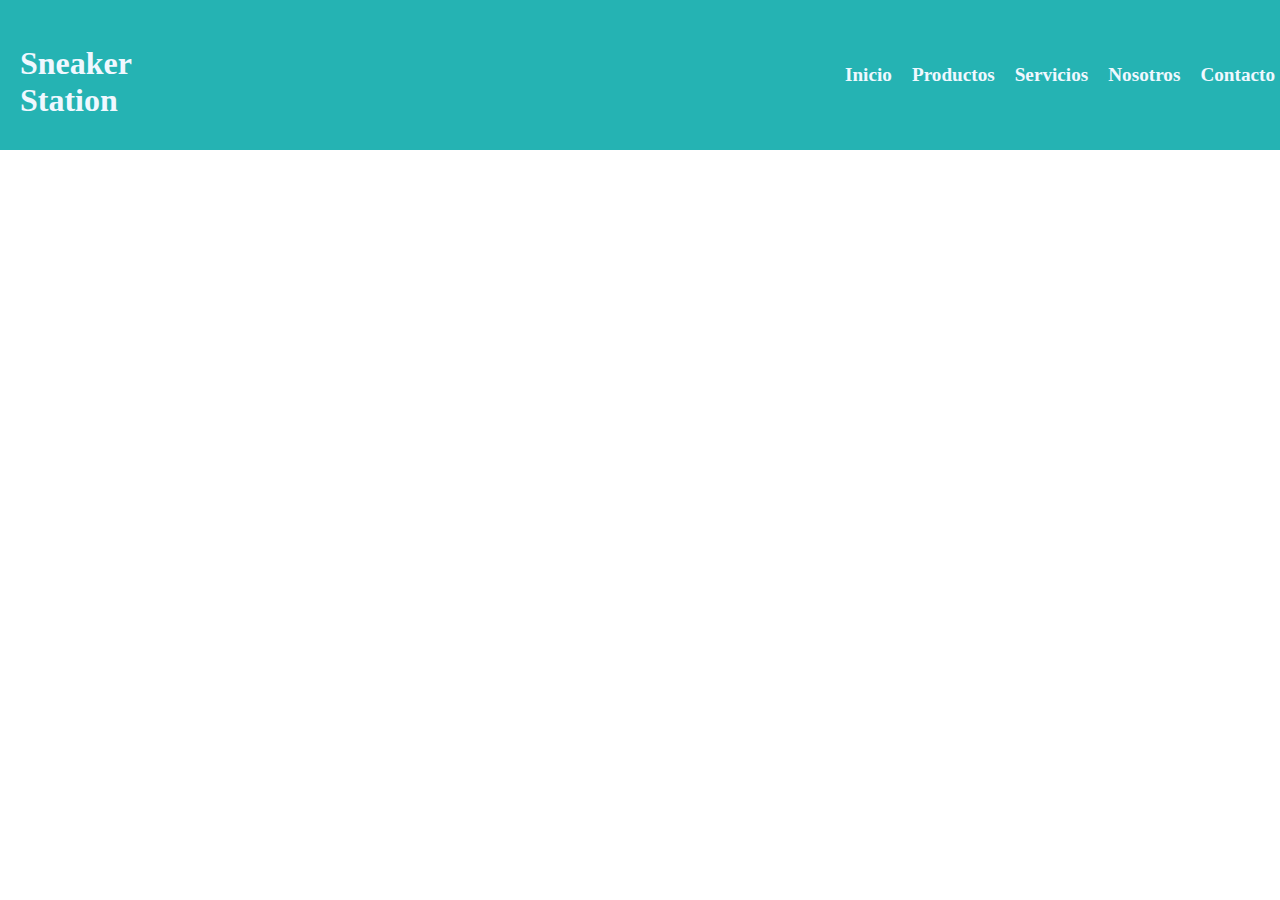
==== pages/contacto.html @ c16ad3e0 "agregando todos los archivos" ====
<!DOCTYPE html>
<html lang="en">
<head>
    <meta charset="UTF-8">
    <meta name="viewport" content="width=device-width, initial-scale=1.0">
    <title>Document</title>
    <link rel="stylesheet" href="../css/style.css">

</head>
<body>
<!-- Esto es el header-->
    <header class="navegador">
    
        <div class="cajaLogo">
            <h1>Sneaker Station</h1>
        </div>
        
        <div>
            <ul class="lista">
                <li><a href="../index.html">Inicio</a></li>
                <li><a href="productos.html">Productos</a></li>
                <li><a href="servicios.html">Servicios</a></li>
                <li><a href="nosotros.html">Nosotros</a></li>
                <li><a href="contacto.html">Contacto</a></li>
                
            </ul>
        </div>
    </header>
</body>
</html>
---- css/style.css ----
/* reset */
* {
    margin: 0;
    padding: 0;
    box-sizing: border-box; 
}

/*header ESCRITORIO*/
.navegador{
    height: 150px;
    background-color: rgb(37, 179, 179);
    display: flex;
    justify-content: space-between;
    align-items: center;

}
.cajaLogo{
    width: 100px;
    height: 100px;
    font-weight: 500;
    color: aliceblue;
    padding: 20px;
}
.lista{
    display: flex;
    gap: 10px;
    list-style: none;
}
a{
    text-decoration: none;
    color: aliceblue;
    font-size: 1.2rem;
    padding: 5px;
    font-weight: 600;
}
a:hover{
    color: blueviolet;
}

/*imagen-inicio ESCRITORIO*/
#imagen-inicio{
       height: 700px;
       
    
}
.imagen-inicio{
    position: relative;
    display: flex;
    flex-direction: column;
    align-items: center;
    justify-content: center;
}
.texto{
    position: absolute;
            top: 50%;
            left: 50%;
            transform: translate(-50%, -50%);
            color: aliceblue;
            font-size: 30px;
            background-color: rgba(17, 15, 15, 0.733);
            font-weight: 500;
}

.caja-tarjetas{
    display: flex;
    gap: 20px;
}

.boton-hamburguesa{
    display: none;
    font-size: 24px;
    cursor: pointer;
    padding: 15px;
}

.grid{
    display: grid;
    gap: 45px;
    grid-template-columns: repeat(auto-fill,minmax(200px,1fr));
}



/* Media Celular */


@media screen and (max-width:600px) {
    
    a{
        font-size: 10px;
    }
    
    .titulo-productos{
        color: red;
    }

    .caja-tarjetas{
        display: flex;
        flex-direction: column;
        align-items: center;
    }

    .lista{
        display: none;
    }

    .boton-hamburguesa{
        display:block;
    }
    
}

/* Media Tablet */
 
@media screen and (min-width:601px) and (max-width:1200px) {
    
   

}
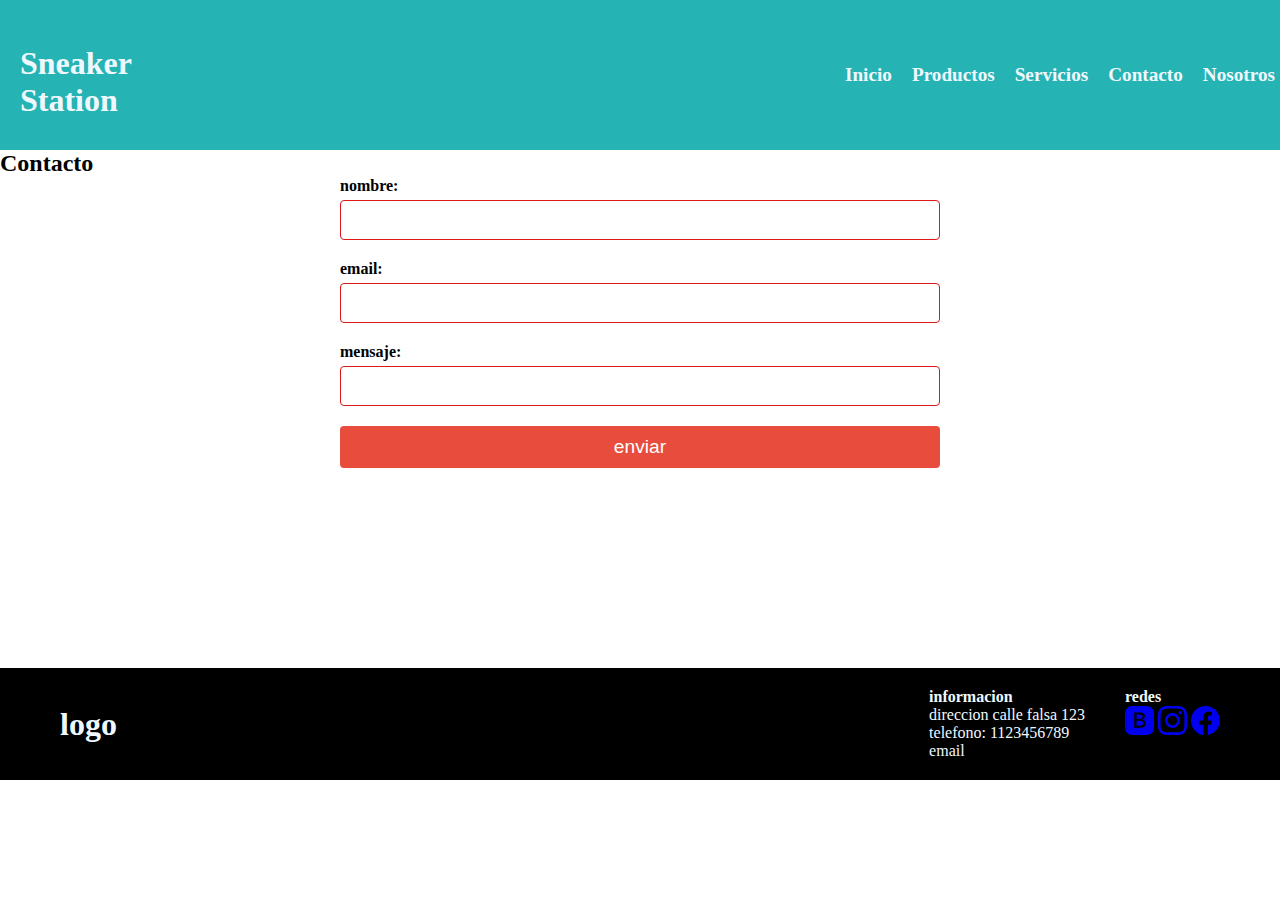
==== commit 1a864944: "integrando SASS" ====
--- a/pages/contacto.html
+++ b/pages/contacto.html
@@ -4,7 +4,9 @@
     <meta charset="UTF-8">
     <meta name="viewport" content="width=device-width, initial-scale=1.0">
     <title>Document</title>
+    <link href="https://cdn.jsdelivr.net/npm/bootstrap@5.0.2/dist/css/bootstrap.min.css" rel="stylesheet" integrity="sha384-EVSTQN3/azprG1Anm3QDgpJLIm9Nao0Yz1ztcQTwFspd3yD65VohhpuuCOmLASjC" crossorigin="anonymous">
     <link rel="stylesheet" href="../css/style.css">
+    <link rel="stylesheet" href="../css/styleSASS.css">
 
 </head>
 <body>
@@ -17,15 +19,78 @@
         
         <div>
             <ul class="lista">
-                <li><a href="../index.html">Inicio</a></li>
-                <li><a href="productos.html">Productos</a></li>
-                <li><a href="servicios.html">Servicios</a></li>
-                <li><a href="nosotros.html">Nosotros</a></li>
-                <li><a href="contacto.html">Contacto</a></li>
+              <li ><a class="boton" href="../index.html">Inicio</a></li>
+              <li ><a class="boton" href="productos.html">Productos</a></li>
+              <li ><a class="boton" href="servicios.html">Servicios</a></li>
+              <li ><a class="boton" href="contacto.html">Contacto</a></li>
+              <li ><a class="boton" href="nosotros.html">Nosotros</a></li>
                 
             </ul>
         </div>
     </header>
+
+
+<h2>Contacto</h2>
+<form class="formulario" action="">
+  <div class="grupo">
+    <label for="name">
+      nombre:
+    </label>
+    <input type="text" id="name">
+  </div>
+  <div class="grupo">
+    <label for="email">
+      email:
+    </label>
+    <input type="email" id="email">
+  </div>
+  <div class="grupo">
+    <label for="message">
+      mensaje:
+    </label>
+    <input type="message" id="message">
+  </div>
+  <button type="submit">
+    enviar
+  </button>
+</form>
+
+
+
+
+
+    <footer>
+        <div class="footerCaja">
+          <div class="logo">
+        <h1>logo</h1>
+          </div>
+          <div class="columnas">
+            <div class="columna">
+        <h4>informacion</h4>
+        <p>direccion calle falsa 123</p>
+        <p>telefono: 1123456789</p>
+        <p>email</p>
+            </div>
+        <div class="columna">
+        <h4>redes</h4>
+        <div class="iconos">
+          <a class="animate_animated animate_backInRight " href="https://www.booking.com/hotel/ar/malala-jujuy-hostel.es-ar.html?aid=318615;label=Spanish_Argentina_ES_AR_20153587225-6h15TH8LvM25bNckrW9zZwS107692793425%3Apl%3Ata%3Ap1%3Ap2%3Aac%3Aap%3Aneg%3Afi%3Atidsa-162435869305%3Alp9041031%3Ali%3Adec%3Adm;sid=dc4abcda1e515b5c8eb243166fb2d499;dest_id=-1014053;dest_type=city;dist=0;group_adults=2;group_children=0;hapos=1;hpos=1;no_rooms=1;req_adults=2;req_children=0;room1=A%2CA;sb_price_type=total;sr_order=popularity;srepoch=1647261638;srpvid=b924592210bc0128;type=total;ucfs=1&#hotelTmpl"><svg xmlns="http://www.w3.org/2000/svg" width="29" height="29" fill="currentColor" class="bi bi-bootstrap-fill" viewBox="0 0 16 16">
+            <path d="M6.375 7.125V4.658h1.78c.973 0 1.542.457 1.542 1.237 0 .802-.604 1.23-1.764 1.23H6.375zm0 3.762h1.898c1.184 0 1.81-.48 1.81-1.377 0-.885-.65-1.348-1.886-1.348H6.375v2.725z"/>
+            <path d="M4.002 0a4 4 0 0 0-4 4v8a4 4 0 0 0 4 4h8a4 4 0 0 0 4-4V4a4 4 0 0 0-4-4h-8zm1.06 12V3.545h3.399c1.587 0 2.543.809 2.543 2.11 0 .884-.65 1.675-1.483 1.816v.1c1.143.117 1.904.931 1.904 2.033 0 1.488-1.084 2.396-2.888 2.396H5.062z"/>
+          </svg></a>
+          <a class="animate_animated animate_backInRight " href="https://www.instagram.com/malalajujuyhostel/"><svg xmlns="http://www.w3.org/2000/svg" width="29" height="29" fill="currentColor" class="bi bi-instagram" viewBox="0 0 16 16">
+            <path d="M8 0C5.829 0 5.556.01 4.703.048 3.85.088 3.269.222 2.76.42a3.917 3.917 0 0 0-1.417.923A3.927 3.927 0 0 0 .42 2.76C.222 3.268.087 3.85.048 4.7.01 5.555 0 5.827 0 8.001c0 2.172.01 2.444.048 3.297.04.852.174 1.433.372 1.942.205.526.478.972.923 1.417.444.445.89.719 1.416.923.51.198 1.09.333 1.942.372C5.555 15.99 5.827 16 8 16s2.444-.01 3.298-.048c.851-.04 1.434-.174 1.943-.372a3.916 3.916 0 0 0 1.416-.923c.445-.445.718-.891.923-1.417.197-.509.332-1.09.372-1.942C15.99 10.445 16 10.173 16 8s-.01-2.445-.048-3.299c-.04-.851-.175-1.433-.372-1.941a3.926 3.926 0 0 0-.923-1.417A3.911 3.911 0 0 0 13.24.42c-.51-.198-1.092-.333-1.943-.372C10.443.01 10.172 0 7.998 0h.003zm-.717 1.442h.718c2.136 0 2.389.007 3.232.046.78.035 1.204.166 1.486.275.373.145.64.319.92.599.28.28.453.546.598.92.11.281.24.705.275 1.485.039.843.047 1.096.047 3.231s-.008 2.389-.047 3.232c-.035.78-.166 1.203-.275 1.485a2.47 2.47 0 0 1-.599.919c-.28.28-.546.453-.92.598-.28.11-.704.24-1.485.276-.843.038-1.096.047-3.232.047s-2.39-.009-3.233-.047c-.78-.036-1.203-.166-1.485-.276a2.478 2.478 0 0 1-.92-.598 2.48 2.48 0 0 1-.6-.92c-.109-.281-.24-.705-.275-1.485-.038-.843-.046-1.096-.046-3.233 0-2.136.008-2.388.046-3.231.036-.78.166-1.204.276-1.486.145-.373.319-.64.599-.92.28-.28.546-.453.92-.598.282-.11.705-.24 1.485-.276.738-.034 1.024-.044 2.515-.045v.002zm4.988 1.328a.96.96 0 1 0 0 1.92.96.96 0 0 0 0-1.92zm-4.27 1.122a4.109 4.109 0 1 0 0 8.217 4.109 4.109 0 0 0 0-8.217zm0 1.441a2.667 2.667 0 1 1 0 5.334 2.667 2.667 0 0 1 0-5.334z"/>
+          </svg></a>
+          <a class="animate_animated animate_backInRight " href="https://www.facebook.com/search/top?q=malala%20jujuy"><svg xmlns="http://www.w3.org/2000/svg" width="29" height="29" fill="currentColor" class="bi bi-facebook" viewBox="0 0 16 16">
+            <path d="M16 8.049c0-4.446-3.582-8.05-8-8.05C3.58 0-.002 3.603-.002 8.05c0 4.017 2.926 7.347 6.75 7.951v-5.625h-2.03V8.05H6.75V6.275c0-2.017 1.195-3.131 3.022-3.131.876 0 1.791.157 1.791.157v1.98h-1.009c-.993 0-1.303.621-1.303 1.258v1.51h2.218l-.354 2.326H9.25V16c3.824-.604 6.75-3.934 6.75-7.951z"/>
+          </svg></a>
+        
+        </div>
+        </div>
+        
+          </div>
+        </div>
+        </footer>
 </body>
 </html>
 
--- a/css/style.css
+++ b/css/style.css
@@ -3,6 +3,7 @@
     margin: 0;
     padding: 0;
     box-sizing: border-box; 
+    
 }
 
 /*header ESCRITORIO*/
@@ -26,7 +27,7 @@
     gap: 10px;
     list-style: none;
 }
-a{
+.boton{
     text-decoration: none;
     color: aliceblue;
     font-size: 1.2rem;
@@ -50,6 +51,14 @@
     align-items: center;
     justify-content: center;
 }
+
+.titulo-productos{
+    padding: 20px;
+}
+.tituloProducto{
+    padding: 20px;
+}
+
 .texto{
     position: absolute;
             top: 50%;
@@ -58,7 +67,7 @@
             color: aliceblue;
             font-size: 30px;
             background-color: rgba(17, 15, 15, 0.733);
-            font-weight: 500;
+            
 }
 
 .caja-tarjetas{
@@ -79,6 +88,71 @@
     grid-template-columns: repeat(auto-fill,minmax(200px,1fr));
 }
 
+.presentacion{
+    position: absolute;
+    top: 50%;
+    left: 50%;
+    transform: translate(-50%,-50%);
+    text-align: center;
+}
+
+.titulo{
+font-size: 3rem;
+text-shadow: 2px 2px 4px rgb(0, 0, 0);
+color: aliceblue;
+}
+
+.parrafo{
+    font-size: 2rem;
+text-shadow: 2px 2px 4px rgb(0, 0, 0);
+color: aliceblue;
+}
+
+footer{
+background-color: black;
+width: 100%;
+padding: 20px;
+color: aliceblue;
+margin-top: 200px;
+}
+
+.footerCaja{
+    display: flex;
+    justify-content: space-between;
+    align-items: center;
+    max-width: 1200px;
+    margin: 0 auto;
+    padding: 0 20px;
+
+}
+
+.columnas{
+display: flex;
+gap: 40px;
+}
+
+.columna{
+    display: flex;
+    flex-direction: column;
+}
+
+.servicios{
+    padding: 50px 20px;
+}
+
+.servicios-caja{
+display: flex;
+justify-content: space-between;
+align-items: flex-start;
+max-width: 1200px;
+margin: 0 auto;
+gap: 20px;
+}
+
+
+
+
+
 
 
 /* Media Celular */
@@ -90,9 +164,7 @@
         font-size: 10px;
     }
     
-    .titulo-productos{
-        color: red;
-    }
+  
 
     .caja-tarjetas{
         display: flex;
--- a/css/styleSASS.css
+++ b/css/styleSASS.css
@@ -0,0 +1,126 @@
+html, body {
+  height: 100%;
+  margin: 0;
+  padding: 0;
+}
+
+.services {
+  background-color: #f9f9f9;
+  padding: 50px 0;
+}
+.services .caja {
+  margin: 0 auto;
+  padding: 20px;
+}
+.services h2 {
+  text-align: center;
+  color: #333;
+  margin-bottom: 40px;
+}
+.services .service-items {
+  display: flex;
+  justify-content: space-between;
+  gap: 20px;
+  flex-wrap: wrap;
+}
+.services .service-items .service-item {
+  background-color: #fff;
+  border: 1px solid #ddd;
+  border-radius: 8px;
+  padding: 20px;
+  text-align: center;
+  width: calc(33.333% - 20px);
+  box-shadow: 0 2px 5px rgba(0, 0, 0, 0.1);
+}
+.services .service-items .service-item img {
+  max-width: 100%;
+  height: auto;
+  border-radius: 8px 8px 0 0;
+}
+.services .service-items .service-item h3 {
+  margin-top: 15px;
+  font-size: 1.5em;
+  color: #555;
+}
+.services .service-items .service-item p {
+  margin-top: 10px;
+}
+
+form {
+  max-width: 600px;
+  margin: 0 auto;
+}
+form .grupo {
+  margin-bottom: 20px;
+}
+form .grupo label {
+  display: block;
+  margin-bottom: 5px;
+  font-weight: bold;
+}
+form .grupo input {
+  width: 100%;
+  padding: 10px;
+  border: 1px solid rgb(221, 24, 24);
+  border-radius: 4px;
+  font-size: 1rem;
+}
+form button {
+  display: block;
+  width: 100%;
+  padding: 10px;
+  border: none;
+  background-color: #e74c3c;
+  border-radius: 4px;
+  color: #fff;
+  font-size: 1.2rem;
+  cursor: pointer;
+}
+form button:hover {
+  background-color: #d62c1a;
+}
+
+.nosotros {
+  background-color: #333;
+  color: #f9f9f9;
+  padding: 50px 20px;
+}
+.nosotros h2 {
+  text-align: center;
+  margin-bottom: 20px;
+}
+.nosotros h3 {
+  text-align: center;
+}
+.nosotros p {
+  max-width: 700px;
+  margin: 0 auto;
+  text-align: center;
+  line-height: 1.6;
+}
+.nosotros .team {
+  display: flex;
+  justify-content: space-around;
+  margin-top: 40px;
+}
+.nosotros .team .team-item {
+  text-align: center;
+}
+.nosotros .team .team-item h4 {
+  margin-bottom: 5px;
+  color: #e74c3c;
+}
+.nosotros .team .team-item p {
+  margin: 0;
+}
+
+@media screen and (max-width: 640px) {
+  .service-items {
+    display: flex;
+    flex-direction: column;
+    justify-content: center;
+    align-items: center;
+  }
+}
+
+/*# sourceMappingURL=styleSASS.css.map */
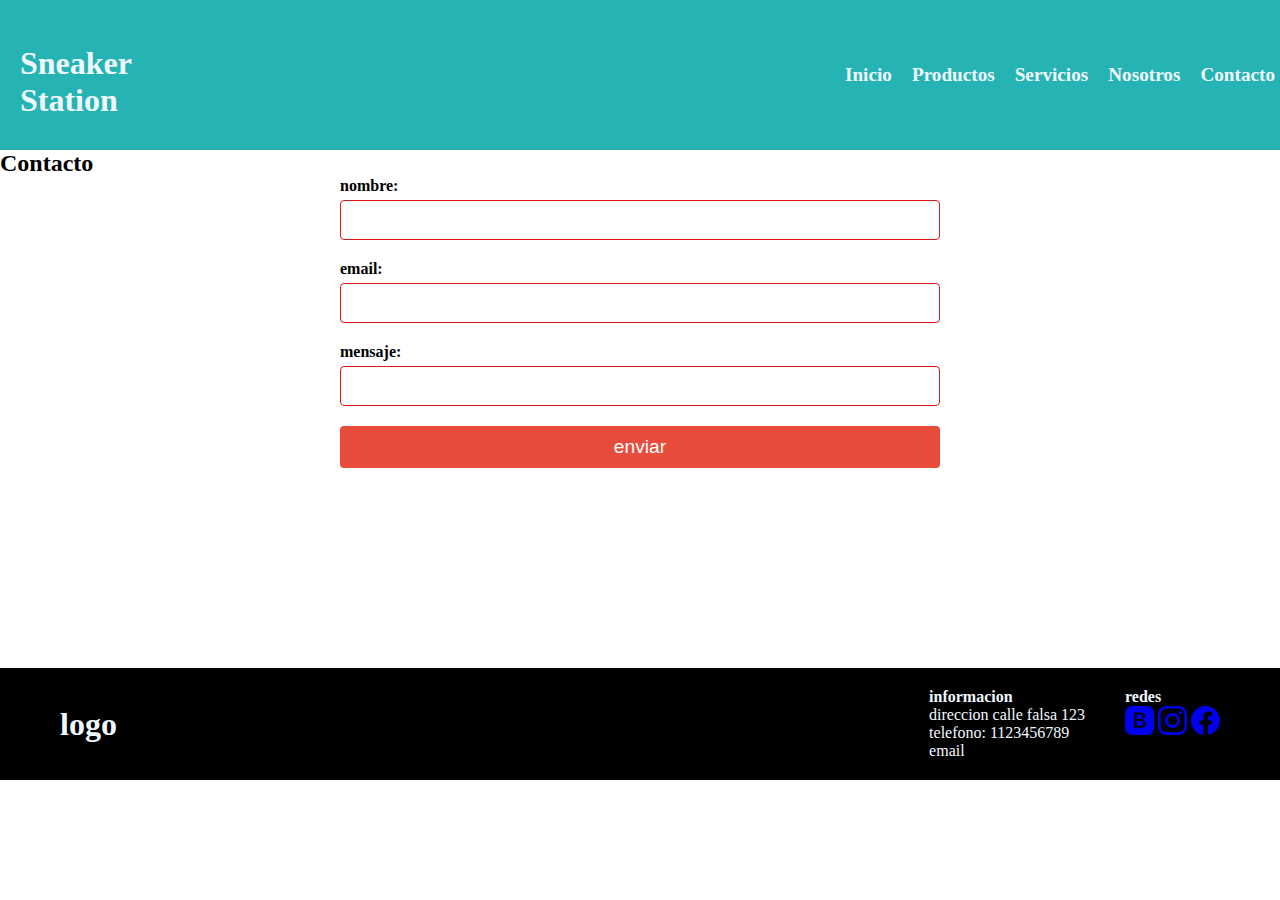
==== commit 6036431a: "cambios eteticos" ====
--- a/pages/contacto.html
+++ b/pages/contacto.html
@@ -11,23 +11,24 @@
 </head>
 <body>
 <!-- Esto es el header-->
-    <header class="navegador">
-    
-        <div class="cajaLogo">
-            <h1>Sneaker Station</h1>
-        </div>
-        
-        <div>
-            <ul class="lista">
-              <li ><a class="boton" href="../index.html">Inicio</a></li>
-              <li ><a class="boton" href="productos.html">Productos</a></li>
-              <li ><a class="boton" href="servicios.html">Servicios</a></li>
-              <li ><a class="boton" href="contacto.html">Contacto</a></li>
-              <li ><a class="boton" href="nosotros.html">Nosotros</a></li>
-                
-            </ul>
-        </div>
-    </header>
+<header class="navegador">
+  <div class="cajaLogo">
+      <h1>Sneaker Station</h1>
+  </div>
+
+  <input type="checkbox" id="menu-toggle" class="menu-toggle">
+  <label for="menu-toggle" class="boton-hamburguesa">&#9776;</label>
+
+  <div class="cajaLista">
+      <ul class="lista">
+          <li><a class="boton" href="../index.html">Inicio</a></li>
+          <li><a class="boton" href="../pages/productos.html">Productos</a></li>
+          <li><a class="boton" href="../pages/servicios.html">Servicios</a></li>
+          <li><a class="boton" href="../pages/nosotros.html">Nosotros</a></li>
+          <li><a class="boton" href="../pages/contacto.html">Contacto</a></li>
+      </ul>
+  </div>
+</header>
 
 
 <h2>Contacto</h2>
--- a/css/style.css
+++ b/css/style.css
@@ -36,6 +36,16 @@
 }
 a:hover{
     color: blueviolet;
+}
+.boton-hamburguesa{
+    display: none;
+    font-size: 24px;
+    cursor: pointer;
+    padding: 15px;
+}
+
+.menu-toggle {
+    display: none;
 }
 
 /*imagen-inicio ESCRITORIO*/
@@ -73,14 +83,10 @@
 .caja-tarjetas{
     display: flex;
     gap: 20px;
-}
-
-.boton-hamburguesa{
-    display: none;
-    font-size: 24px;
-    cursor: pointer;
-    padding: 15px;
-}
+    flex-wrap: wrap;
+}
+
+
 
 .grid{
     display: grid;
@@ -172,14 +178,43 @@
         align-items: center;
     }
 
-    .lista{
+    .lista {
         display: none;
-    }
-
-    .boton-hamburguesa{
-        display:block;
-    }
-    
+        flex-direction: column;
+        gap: 20px;
+        position: absolute;
+        top: 100px;
+        right: 20px;
+        background-color: rgb(0, 0, 0);
+        padding: 20px;
+        border-radius: 8px;
+        z-index: 1;
+    }
+
+    .menu-toggle:checked ~ .cajaLista .lista {
+        display: flex;
+    }
+
+    .boton-hamburguesa {
+        display: block;
+    }
+    
+.footerCaja{
+    display: flex;
+    flex-direction: column;
+}
+
+.caja{
+    width: 600px;
+    display: flex;
+    flex-direction: column;
+    justify-content: center;
+    align-items: center;
+}
+
+  
+
+
 }
 
 /* Media Tablet */
